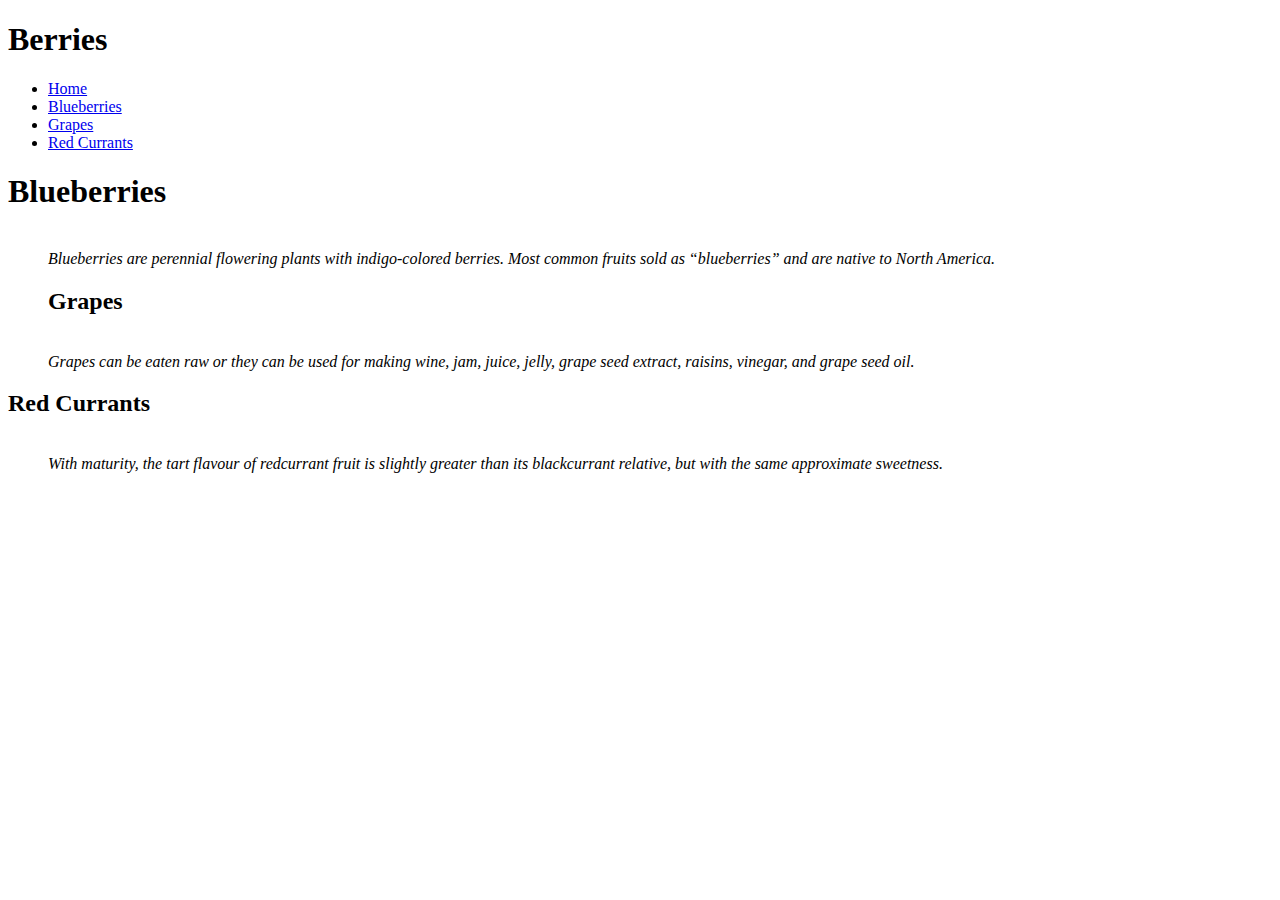
==== blueberries.html @ d0fa2231 "add content to html" ====
<!DOCTYPE html>
<html lang="en-ca">
<head>
  <meta charset="utf-8">
  <title> Planets</title>
  <meta name="viewport" content="width=device-width,initial-scale=1">
  <link href="css/main.css" rel="stylesheet">
</head>

<body>

  <header>
    <h1>Berries</h1>
    <nav>
      <ul class="nav">
        <li><a href="index.html">Home</a></li>
        <li><a href="blueberries.html">Blueberries</a></li>
        <li><a href="../grapes.html">Grapes</a></li>
        <li><a href="../red-currants.html">Red Currants</a></li>
      </ul>
    </nav>
  </header>
</nav>
<h1>Blueberries</h1>
<figure>
<title> Blueberries </title>
<img src="img/blueberries.jpg" alt="" width="100%">
<figcaption><i>Blueberries are perennial flowering plants with indigo-colored berries. Most common fruits sold as “blueberries” and are native to North America.</i></figcaption>
</figure>
<figure>
<h2> Grapes</h2>
<title> Grapes </title>
<img src="images/grapes.jpg" alt="" width="100%">
<figcaption><i>Grapes can be eaten raw or they can be used for making wine, jam, juice, jelly, grape seed extract, raisins, vinegar, and grape seed oil.</caption></i></figcaption>
</figure>
<h2>Red Currants</h2>
<figure>
<title> Red Current</title>
<img src="images/Red Currants.jpg" alt="" width="100%">
<figcaption><i>With maturity, the tart flavour of redcurrant fruit is slightly greater than its blackcurrant relative, but with the same approximate sweetness.
</i></figcaption>
</body>
</html>
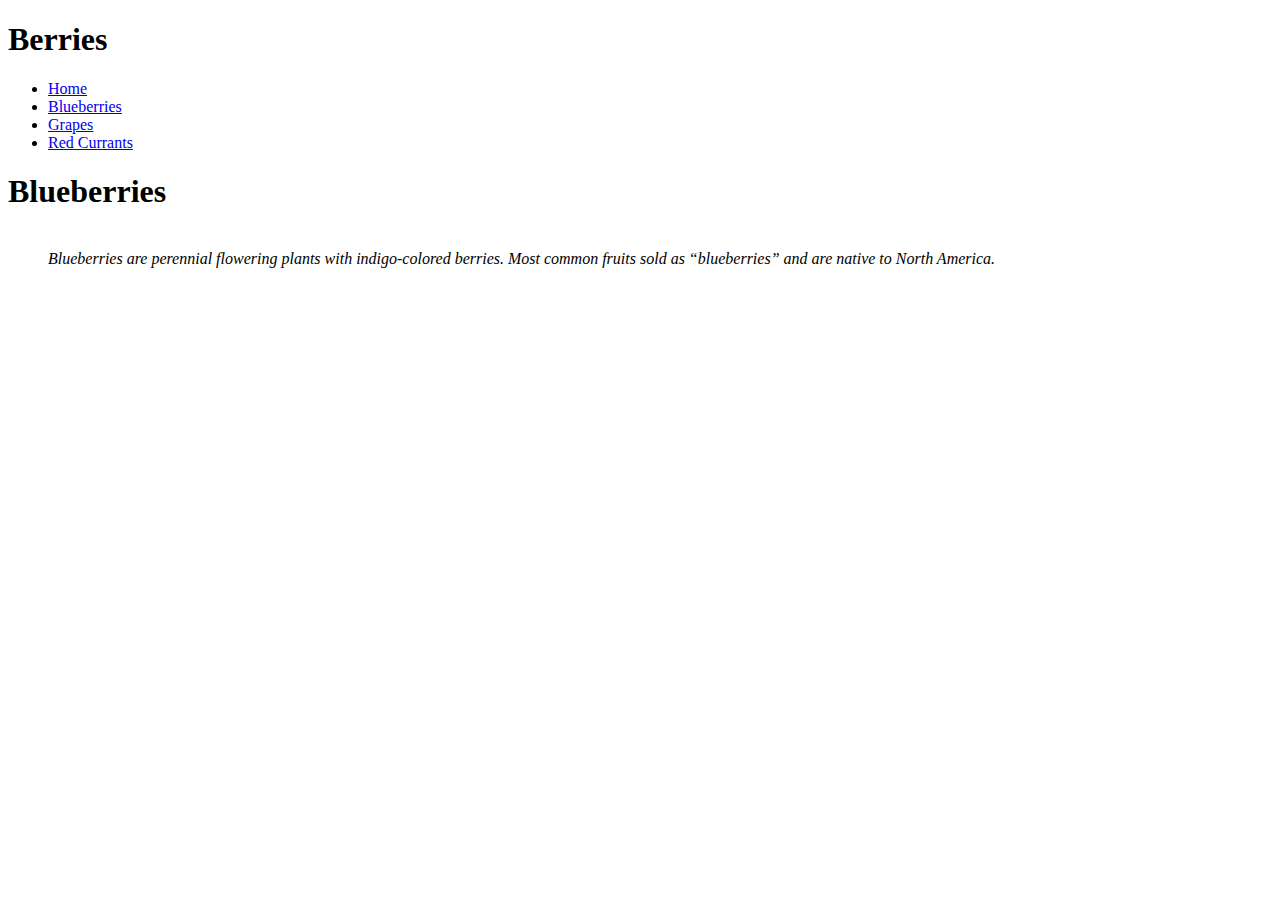
==== commit f2e98838: "edit html" ====
--- a/blueberries.html
+++ b/blueberries.html
@@ -2,7 +2,7 @@
 <html lang="en-ca">
 <head>
   <meta charset="utf-8">
-  <title> Planets</title>
+  <title> Berries-Blueberries</title>
   <meta name="viewport" content="width=device-width,initial-scale=1">
   <link href="css/main.css" rel="stylesheet">
 </head>
@@ -20,7 +20,7 @@
       </ul>
     </nav>
   </header>
-</nav>
+
 <h1>Blueberries</h1>
 <figure>
 <title> Blueberries </title>
@@ -28,16 +28,5 @@
 <figcaption><i>Blueberries are perennial flowering plants with indigo-colored berries. Most common fruits sold as “blueberries” and are native to North America.</i></figcaption>
 </figure>
 <figure>
-<h2> Grapes</h2>
-<title> Grapes </title>
-<img src="images/grapes.jpg" alt="" width="100%">
-<figcaption><i>Grapes can be eaten raw or they can be used for making wine, jam, juice, jelly, grape seed extract, raisins, vinegar, and grape seed oil.</caption></i></figcaption>
-</figure>
-<h2>Red Currants</h2>
-<figure>
-<title> Red Current</title>
-<img src="images/Red Currants.jpg" alt="" width="100%">
-<figcaption><i>With maturity, the tart flavour of redcurrant fruit is slightly greater than its blackcurrant relative, but with the same approximate sweetness.
-</i></figcaption>
 </body>
 </html>
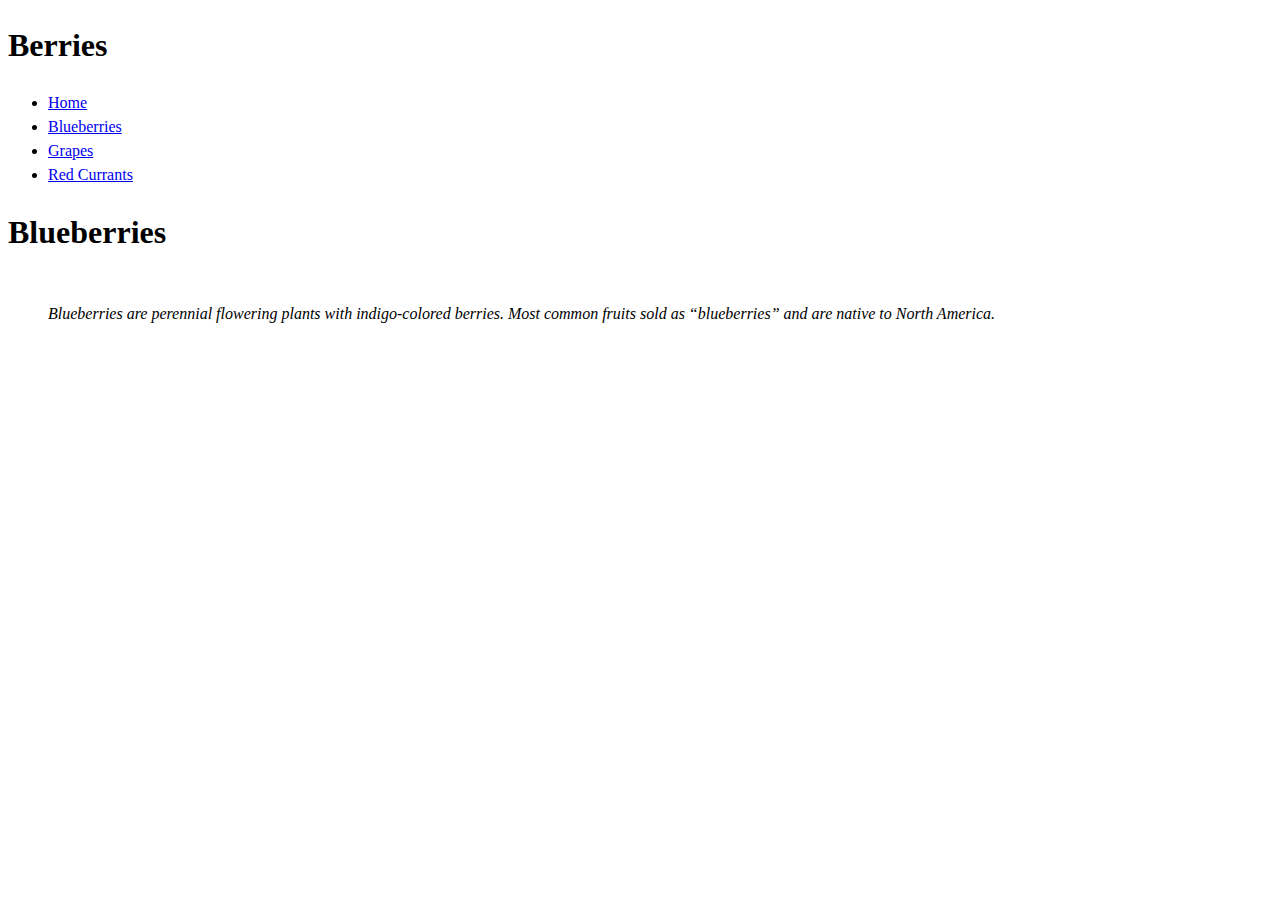
==== commit b46a2937: "add content to html/css" ====
--- a/blueberries.html
+++ b/blueberries.html
@@ -15,16 +15,15 @@
       <ul class="nav">
         <li><a href="index.html">Home</a></li>
         <li><a href="blueberries.html">Blueberries</a></li>
-        <li><a href="../grapes.html">Grapes</a></li>
-        <li><a href="../red-currants.html">Red Currants</a></li>
+        <li><a href="grapes.html">Grapes</a></li>
+        <li><a href="red-currants.html">Red Currants</a></li>
       </ul>
     </nav>
+    <h1>Blueberries</h1>
   </header>
-
-<h1>Blueberries</h1>
 <figure>
 <title> Blueberries </title>
-<img src="img/blueberries.jpg" alt="" width="100%">
+<img src="images/blueberries.jpg" alt="" width="100%">
 <figcaption><i>Blueberries are perennial flowering plants with indigo-colored berries. Most common fruits sold as “blueberries” and are native to North America.</i></figcaption>
 </figure>
 <figure>
--- a/css/main.css
+++ b/css/main.css
@@ -0,0 +1,12 @@
+html{
+  box-sizing: border-box;
+  line-height: 1.5;
+  font-family: 'Sigmar One', cursive;
+}
+
+*, *::before, *::after {
+  box-sizing: inherit;
+}
+img {
+
+}
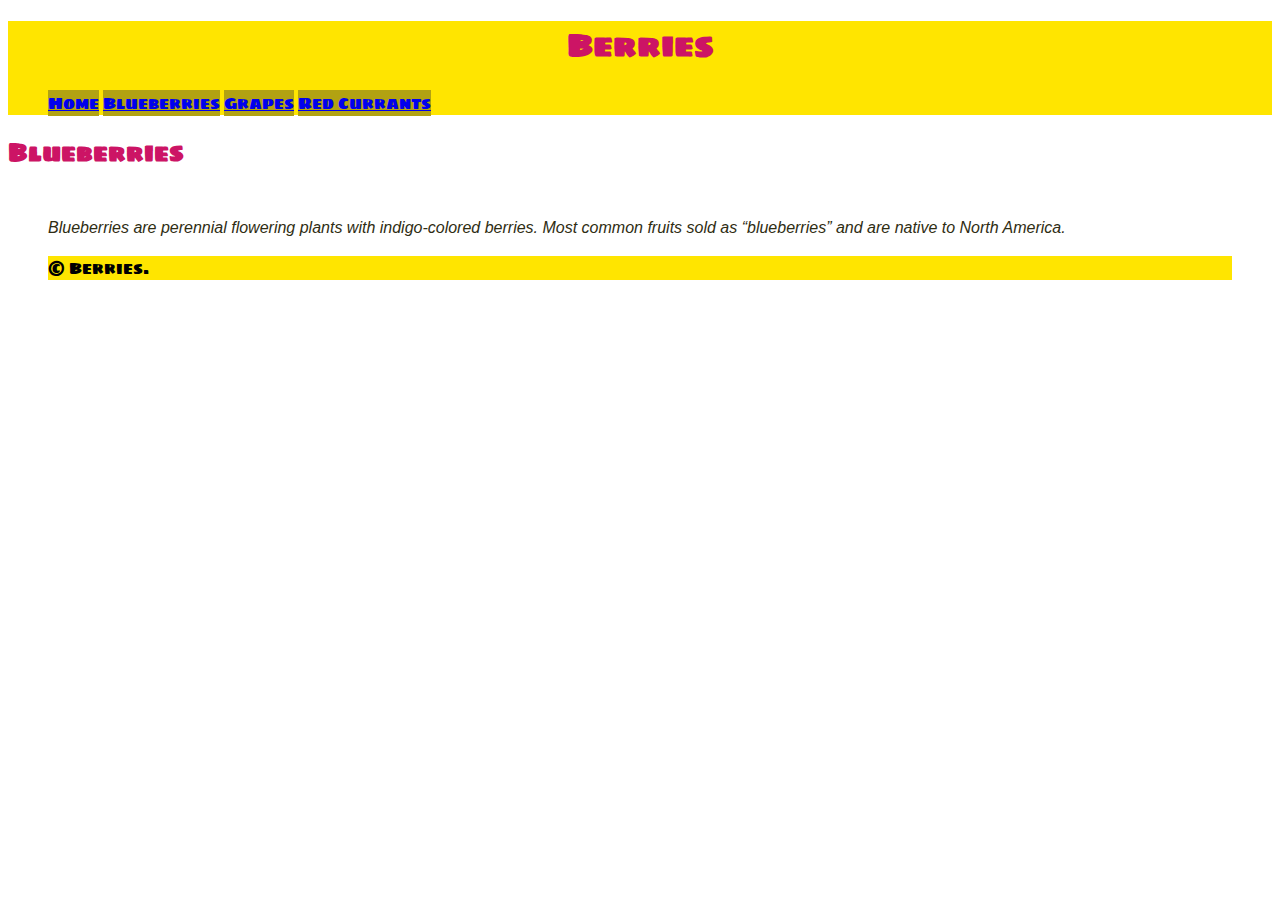
==== commit 1ae54051: "added content to css" ====
--- a/blueberries.html
+++ b/blueberries.html
@@ -5,6 +5,7 @@
   <title> Berries-Blueberries</title>
   <meta name="viewport" content="width=device-width,initial-scale=1">
   <link href="css/main.css" rel="stylesheet">
+  <link href="https://fonts.googleapis.com/css?family=Sigmar+One" rel="stylesheet">
 </head>
 
 <body>
@@ -19,13 +20,14 @@
         <li><a href="red-currants.html">Red Currants</a></li>
       </ul>
     </nav>
-    <h1>Blueberries</h1>
   </header>
+<h2>Blueberries</h2>
 <figure>
 <title> Blueberries </title>
 <img src="images/blueberries.jpg" alt="" width="100%">
 <figcaption><i>Blueberries are perennial flowering plants with indigo-colored berries. Most common fruits sold as “blueberries” and are native to North America.</i></figcaption>
 </figure>
 <figure>
+<p>© Berries.</p>
 </body>
 </html>
--- a/css/main.css
+++ b/css/main.css
@@ -7,6 +7,32 @@
 *, *::before, *::after {
   box-sizing: inherit;
 }
-img {
 
+h1 {
+  color: #cc1465;
+  text-align: center;
 }
+.nav li {
+  display: inline-block;
+}
+
+.nav a {
+  background-color: #b2a212;
+}
+
+header {
+  color: #2f2d13;
+  background-color: #ffe500;
+}
+
+h2 {
+  color: #cc1465;
+}
+i {
+  font-family: Georgia, sans-serif;
+  color: #2f2d13;
+}
+
+p {
+  background-color: #ffe500;
+}
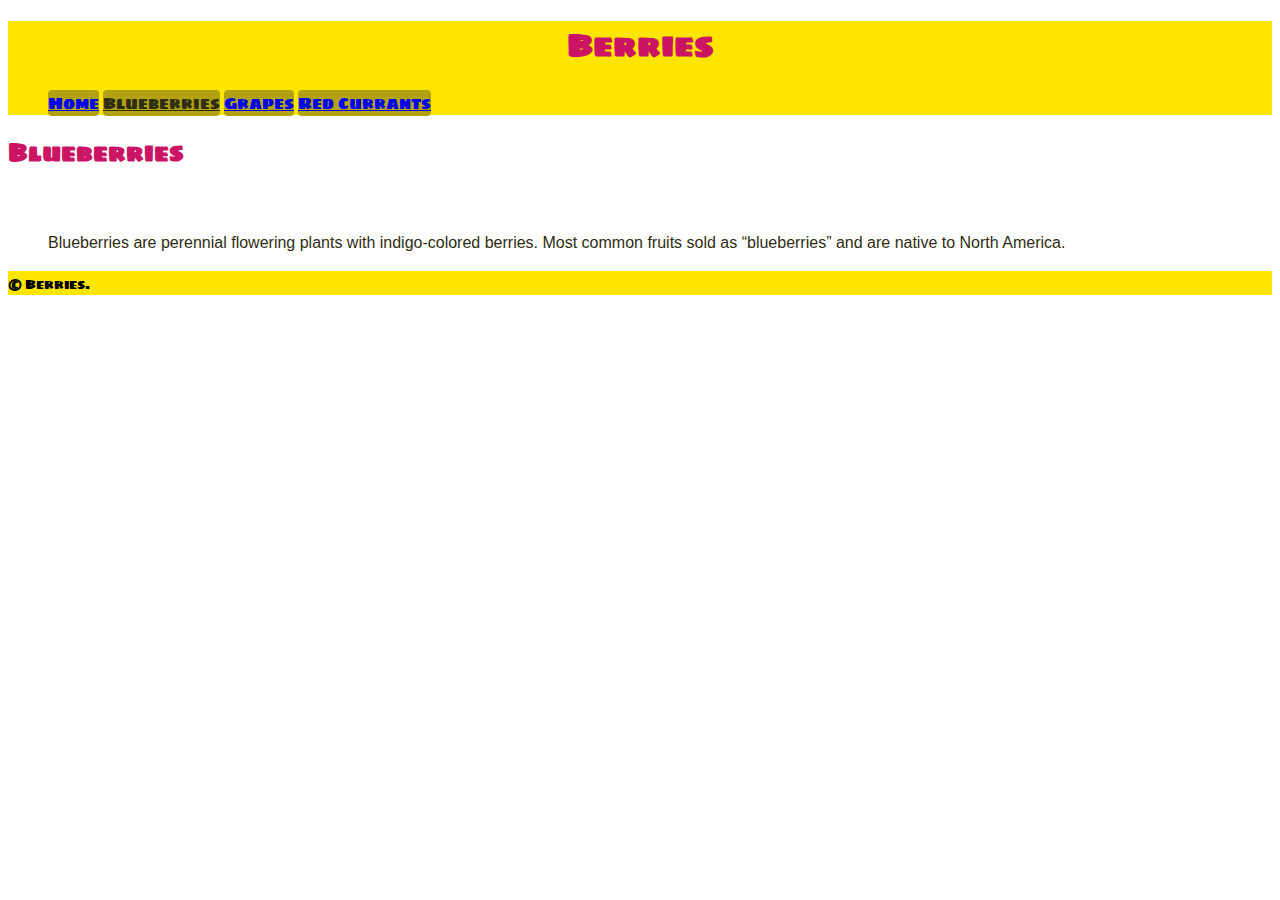
==== commit 42a9658f: "addaeda spacing and indents to css" ====
--- a/blueberries.html
+++ b/blueberries.html
@@ -9,25 +9,28 @@
 </head>
 
 <body>
-
   <header>
     <h1>Berries</h1>
     <nav>
       <ul class="nav">
         <li><a href="index.html">Home</a></li>
-        <li><a href="blueberries.html">Blueberries</a></li>
+        <li><a class="current" href="blueberries.html">Blueberries</a></li>
         <li><a href="grapes.html">Grapes</a></li>
         <li><a href="red-currants.html">Red Currants</a></li>
       </ul>
     </nav>
   </header>
-<h2>Blueberries</h2>
-<figure>
-<title> Blueberries </title>
-<img src="images/blueberries.jpg" alt="" width="100%">
-<figcaption><i>Blueberries are perennial flowering plants with indigo-colored berries. Most common fruits sold as “blueberries” and are native to North America.</i></figcaption>
-</figure>
-<figure>
-<p>© Berries.</p>
+  <main>
+    <h2>Blueberries</h2>
+    <figure>
+      <img src="images/blueberries.jpg" alt="" width="100">
+      <figcaption>
+        <p>Blueberries are perennial flowering plants with indigo-colored berries. Most common fruits sold as “blueberries” and are native to North America.</p>
+      </figcaption>
+    </figure>
+  </main>
+  <footer>
+    <small>© Berries.</small>
+  </footer>
 </body>
 </html>
--- a/css/main.css
+++ b/css/main.css
@@ -1,7 +1,7 @@
-html{
+html {
   box-sizing: border-box;
   line-height: 1.5;
-  font-family: 'Sigmar One', cursive;
+  font-family: "Sigmar One", cursive;
 }
 
 *, *::before, *::after {
@@ -12,12 +12,24 @@
   color: #cc1465;
   text-align: center;
 }
+
 .nav li {
   display: inline-block;
 }
 
 .nav a {
   background-color: #b2a212;
+  border-radius: 4px;
+}
+
+a:hover {
+  background-color: #b20953;
+  color: #2f2d13;
+}
+
+.current {
+  background-color: #b20953;
+  color: #2f2d13;
 }
 
 header {
@@ -28,11 +40,20 @@
 h2 {
   color: #cc1465;
 }
-i {
+
+body {
+
+}
+
+img {
+
+}
+
+p {
   font-family: Georgia, sans-serif;
   color: #2f2d13;
 }
 
-p {
+footer {
   background-color: #ffe500;
 }
